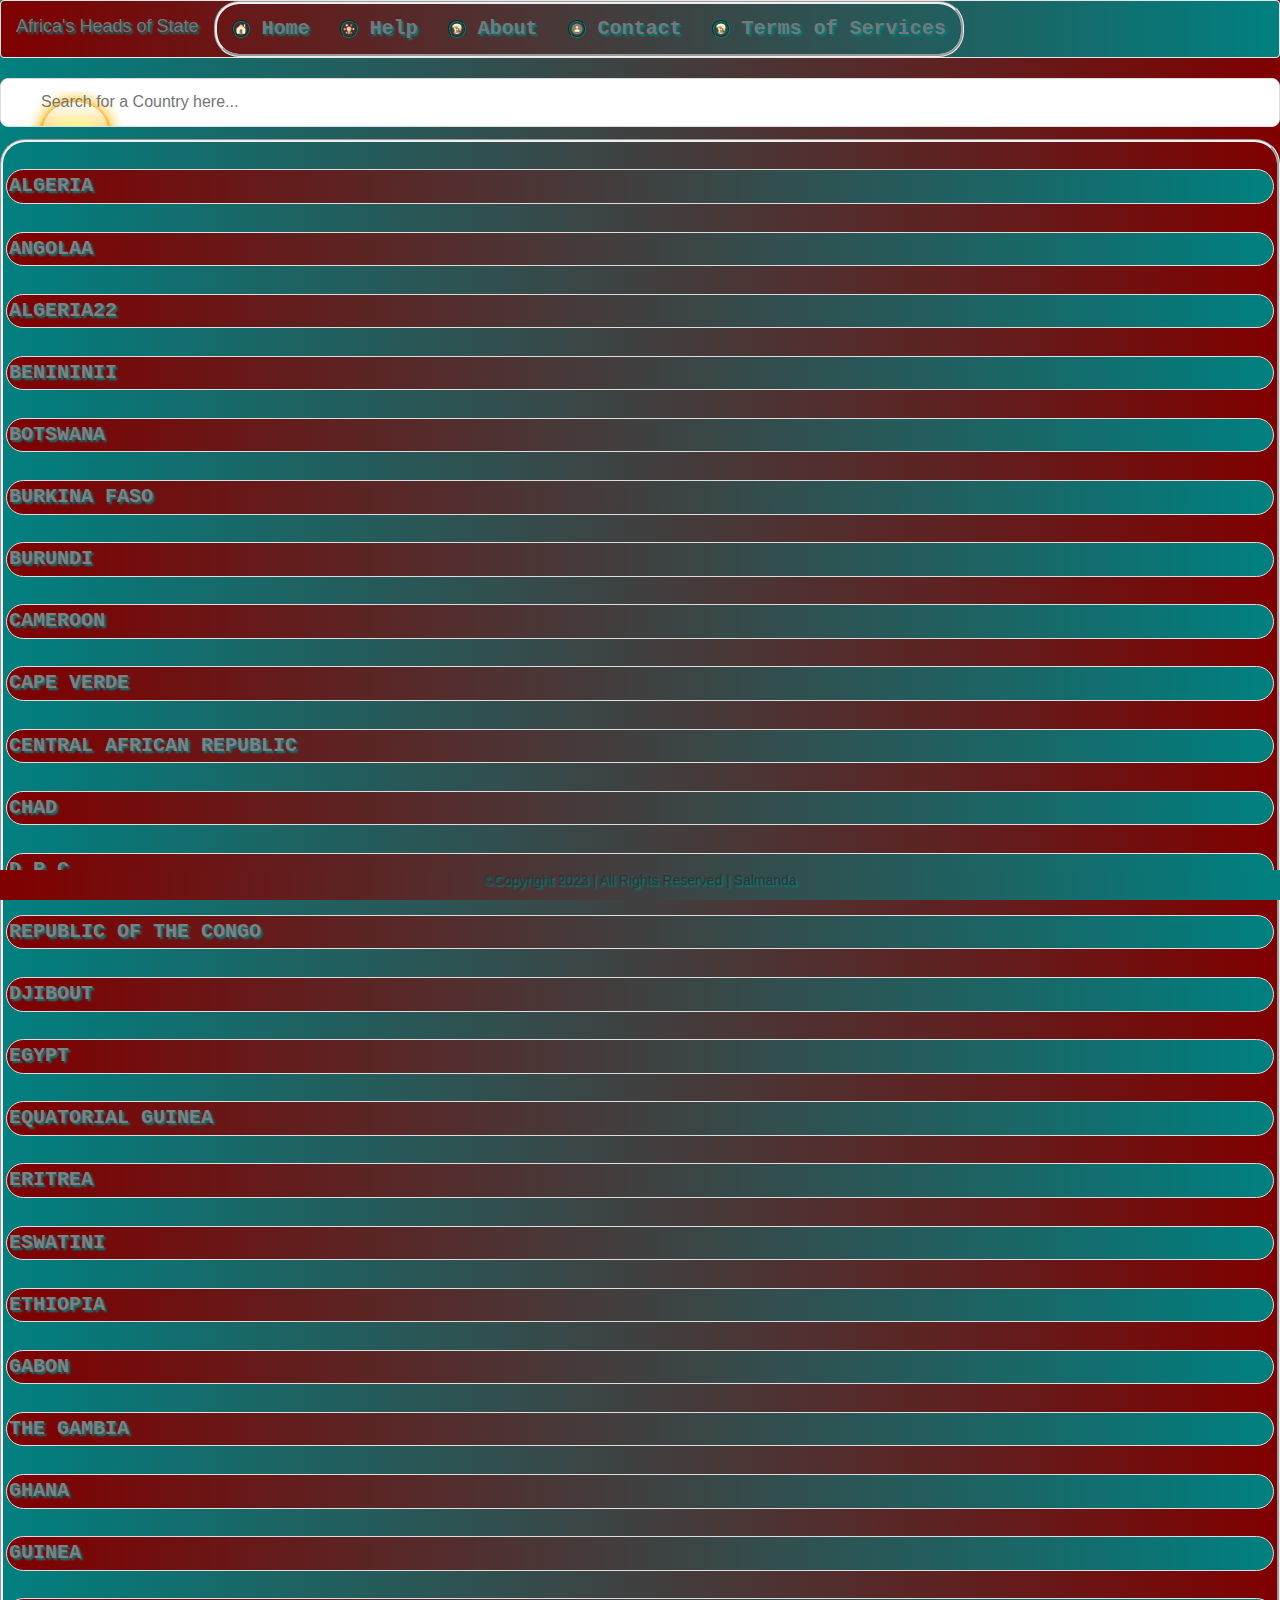
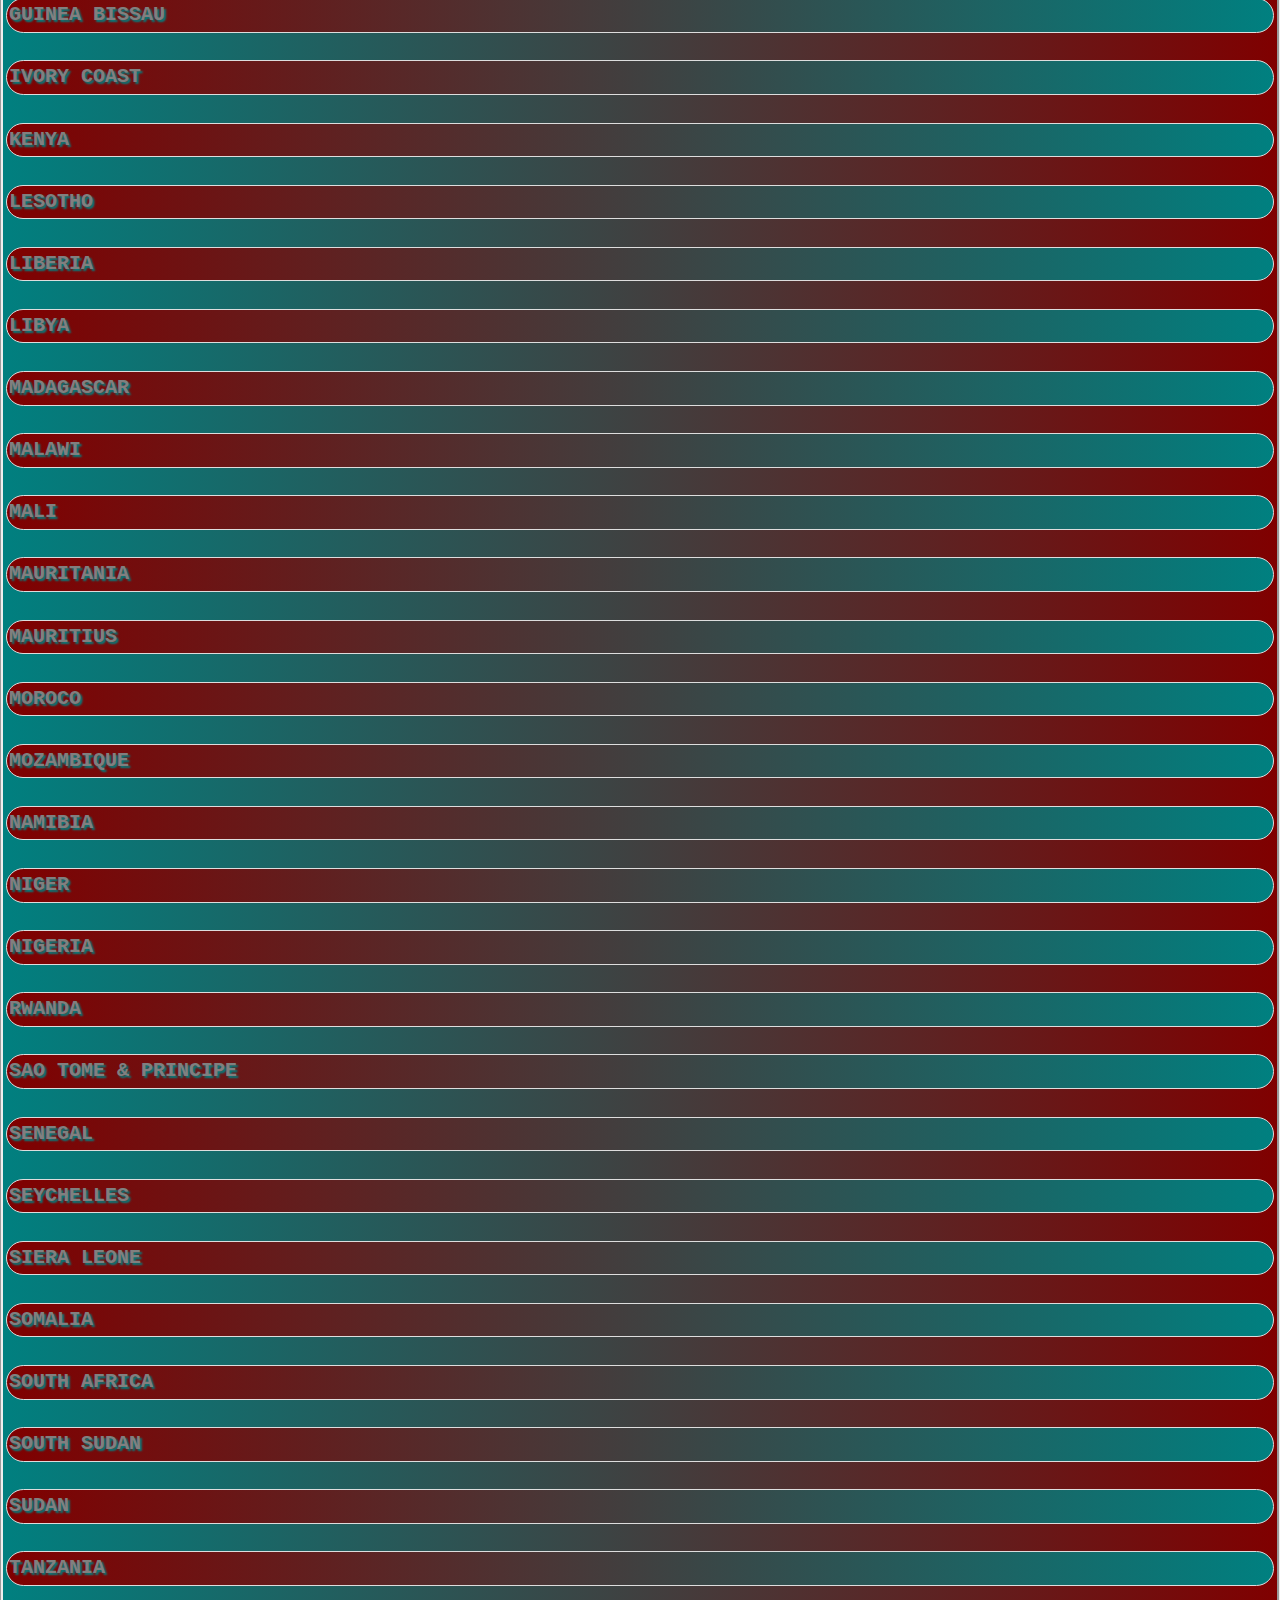
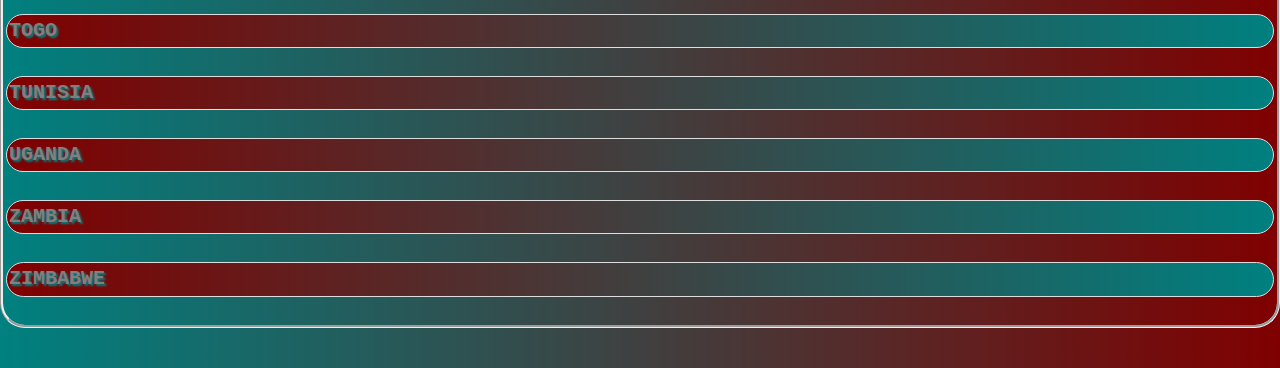
==== index.html @ 4abda0e1 "Add files via upload" ====
<!DOCTYPE html>
 <html>
 <head>
	 <title>Africa's Heads of State</title>
	 <meta charset="UTF-8"/>
	 <meta name="viewport" content="width=device-width, initial-scale=1.0" />
	 
	 <meta http-equiv="X-UA-Compatible" content="IE=EmulateIE7"/>
    
    <meta name="mobile-web-app-capable" content="yes"/>
    
    <meta name="apple-mobile-web-app-capable" content="yes"/>
    
    <meta name="msapplication-starturl" content=""/>
    
    <meta name="theme-color" content="teal"/>
    
    <link rel="icon" type="image" href="flagMap.png"/>
	 
	 <link rel="stylesheet" href="President.css" type="text/css"/>
	  <link rel="stylesheet" href="bootstrap.min.css" type="text/css"/>
	  
	  <style>
	  		html:active{
	 		background: maroon;
	 		}
	 		
	  #footer { 
position: fixed; 
left: 0px; 
right: 0px;
bottom: 0px; 
height: 30px; 
width: 100%; 
background: linear-gradient(to right, maroon, teal);
} 

img{ 		
    border: 2px groove #ddd;
    border-color: teal;
    border-radius: 25px;
    padding: 1px;
	 		}
</style>
	  
 </head>
 
	 <body >
	<nav role="navigation" class="navbar navbar-default navbar-fixed; level"> 
<!-- Brand and toggle get grouped for better mobile display --> 
<div class="navbar-header"> 
<button type="button" data-target="#navbarCollapse" data-toggle="collapse" class="navbar-toggle"> 
<span class="sr-only">Toggle navigation</span> 
<span class="icon-bar"></span> 
<span class="icon-bar"></span> 
<span class="icon-bar"></span> 
</button> 
<a href="#" class="navbar-brand">Africa's Heads of State</a> 
</div> 
<!-- Collection of nav links and other content for toggling --> 
<div id="navbarCollapse" class="collapse navbar-collapse"> 
<ol class="nav navbar-nav"> 
<li><a href="file:///storage/emulated/0/Webdevelopment/myPortal/myPortal.html">
	<img class="picture" src="home.png"/>
	Home</a></li>
	
<li><a href="file:///storage/emulated/0/Webdevelopment/about/help.html"><img class="picture" src="helpp.png"/>
	Help</a></li>
	
<li><a href="file:///storage/emulated/0/Webdevelopment/about/about.html">	<img class="picture" src="about.png"/> About</a></li>
 
<li><a href="file:///storage/emulated/0/Webdevelopment/about/contact.html"><img class="picture" src="contact.png"/> Contact</a></li>

<li><a href="file:///storage/emulated/0/Webdevelopment/about/termsOfService.html">
	<img class="picture" src="about.png"/>  Terms of Services</a></li> 
</ol></nav>

<!--search input tag -->
<input type="text" id="myInput" onkeyup="myFunction()"  placeholder="Search for a Country here...">  
 
<ol id = "myUL">&nbsp;
<li><a href="file:///storage/emulated/0/WebDevelopment/Algeria/Algeria.html">ALGERIA</a></li>&nbsp;

<!--<divng-include= "angular.min.js/src/include/Angola.html">-->
	
	
	<!--redirection using open() function-->
<li><a onclick="angola()">ANGOLAA</a></li>&nbsp;

<li><a onclick="algeria()">ALGERIA22</a></li>&nbsp;

<!--<li><a id="angol" href="#" target="_self" title="Angola"
>ANGOLA2</a></li>&nbsp;-->


<!--redirection using Redirect() function-->
<li><a onclick="Benin()">BENININII</a></li>&nbsp;

<li><a href="file:///storage/emulated/0/WebDevelopment/Botswana/Botswana.html">BOTSWANA</a></li>&nbsp;

<li><a href="file:///storage/emulated/0/WebDevelopment/BurkinaFaso/BurkinaFaso.html">BURKINA FASO</a></li>&nbsp;

<li><a href="file:///storage/emulated/0/WebDevelopment/Burundi/Burundi.html">BURUNDI</a></li>&nbsp;

<li><a href="file:///storage/emulated/0/WebDevelopment/Cameroon/Cameroon.html">CAMEROON</a></li>&nbsp;

<li><a href="file:///storage/emulated/0/WebDevelopment/CapeVerde/CapeVerde.html">CAPE VERDE</a></li>&nbsp;

<li><a href="file:///storage/emulated/0/WebDevelopment/CAR/CAR.html">CENTRAL AFRICAN REPUBLIC</a></li>&nbsp;

<li><a href="file:///storage/emulated/0/WebDevelopment/Chad/Chad.html">CHAD</a></li>&nbsp;

<li><a href="file:///storage/emulated/0/WebDevelopment/DRC/DRC.html">D.R.C.</a></li>&nbsp;

<li><a href="file:///storage/emulated/0/WebDevelopment/RC/RC.html">REPUBLIC OF THE CONGO</a></li>&nbsp;

<li><a href="file:///storage/emulated/0/WebDevelopment/Djibout/Djibout.html">DJIBOUT</a></li>&nbsp;

<li><a href="file:///storage/emulated/0/WebDevelopment/Egyt/Egypt.html">EGYPT</a></li>&nbsp;

<li><a href="file:///storage/emulated/0/WebDevelopment/E_Guinea/E_Guinea.html">EQUATORIAL GUINEA</a></li>&nbsp;

<li><a href="file:///storage/emulated/0/WebDevelopment/Eritrea/Eriteria.html">ERITREA</a></li>&nbsp;

<li><a href="file:///storage/emulated/0/WebDevelopment/Eswatini/Eswatini.html">ESWATINI</a></li>&nbsp;

<li><a href="file:///storage/emulated/0/WebDevelopment/Ethiopia/Ethiopia.html">ETHIOPIA</a></li>&nbsp;

<li><a href="file:///storage/emulated/0/WebDevelopment/Gabon/Gabon.html">GABON</a></li>&nbsp;

<li><a href="file:///storage/emulated/0/WebDevelopment/TheGambia/TheGambia.html">THE GAMBIA</a></li>&nbsp;

<li><a href="file:///storage/emulated/0/WebDevelopment/Ghana/Ghana.html">GHANA</a></li>&nbsp;

<li><a href="file:///storage/emulated/0/WebDevelopment/Guinea/Guinea.html">GUINEA</a></li>&nbsp;

<li><a href="file:///storage/emulated/0/WebDevelopment/GuineaBissau/GuineaBissau.html">GUINEA BISSAU</a></li>&nbsp;

<li><a href="file:///storage/emulated/0/WebDevelopment/IvoryCost/IvoryCoast.html">IVORY COAST</a></li>&nbsp;

<li><a href="file:///storage/emulated/0/WebDevelopment/Kenya/Kenya.html">KENYA</a></li>&nbsp;

<li><a href="file:///storage/emulated/0/WebDevelopment/Lesotho/Lesotho.html">LESOTHO</a></li>&nbsp;

<li><a href="file:///storage/emulated/0/WebDevelopment/Liberia/Liberia.html">LIBERIA</a></li>&nbsp;

<li><a href="file:///storage/emulated/0/WebDevelopment/Libya/Libya.html">LIBYA</a></li>&nbsp;

<li><a href="file:///storage/emulated/0/WebDevelopment/Madagascar/Madagascar.html">MADAGASCAR</a></li>&nbsp;

<li><a href="file:///storage/emulated/0/WebDevelopment/malawi/malawi.html">MALAWI</a></li>&nbsp;

<li><a href="file:///storage/emulated/0/WebDevelopment/Mali/Mali.html">MALI</a></li>&nbsp;

<li><a href="file:///storage/emulated/0/WebDevelopment/Mauritania/Mauritania.html">MAURITANIA</a></li>&nbsp;

<li><a href="file:///storage/emulated/0/WebDevelopment/Mauritius/Mauritius.html">MAURITIUS</a></li>&nbsp;

<li><a href="file:///storage/emulated/0/WebDevelopment/Moroco/Moroco.html">MOROCO</a></li>&nbsp;

<li><a href="file:///storage/emulated/0/WebDevelopment/Mozambique/Mozambique.html">MOZAMBIQUE</a></li>&nbsp;

<li><a href="file:///storage/emulated/0/WebDevelopment/Namibia/Namibia.html">NAMIBIA</a></li>&nbsp;

<li><a href="file:///storage/emulated/0/WebDevelopment/Niger/Niger.html">NIGER</a></li>&nbsp;

<li><a href="file:///storage/emulated/0/WebDevelopment/Nigeria/Nigeria.html">NIGERIA</a></li>&nbsp;

<li><a href="file:///storage/emulated/0/WebDevelopment/Rwanda/Rwanda.html">RWANDA</a></li>&nbsp;

<li><a href="file:///storage/emulated/0/WebDevelopment/SaoTome/SaoTome.html">SAO TOME & PRINCIPE</a></li>&nbsp;

<li><a href="file:///storage/emulated/0/WebDevelopment/Senegal/Senegal.html">SENEGAL</a></li>&nbsp;

<li><a href="file:///storage/emulated/0/WebDevelopment/Seychelles/Seychelles.html">SEYCHELLES</a></li>&nbsp;

<li><a href="file:///storage/emulated/0/WebDevelopment/SieraLeone/SieraLeone.html">SIERA LEONE</a></li>&nbsp;

<li><a href="file:///storage/emulated/0/WebDevelopment/Somalia/Somalia.html">SOMALIA</a></li>&nbsp;

<li><a href="file:///storage/emulated/0/WebDevelopment/southAfrica/southAfrica.html">SOUTH AFRICA</a></li>&nbsp;

<li><a href="file:///storage/emulated/0/WebDevelopment/SouthSudan/SouthSudan.html">SOUTH SUDAN</a></li>&nbsp;

<li><a href="file:///storage/emulated/0/WebDevelopment/Sudan/Sudan.html">SUDAN</a></li>&nbsp;

<li><a href="file:///storage/emulated/0/WebDevelopment/Tanzania/Tanzania.html">TANZANIA</a></li>&nbsp;

<li><a href="file:///storage/emulated/0/WebDevelopment/Togo/Togo.html">TOGO</a></li>&nbsp;

<li><a href="file:///storage/emulated/0/WebDevelopment/Tunisia/Tunisia.html">TUNISIA</a></li>&nbsp;

<li><a href="file:///storage/emulated/0/WebDevelopment/Uganda/Uganda.html">UGANDA</a></li>
&nbsp;

<li><a href="file:///storage/emulated/0/WebDevelopment/Zambia/Zambia.html">ZAMBIA</a></li>&nbsp;

<li><a href="file:///storage/emulated/0/WebDevelopment/Zimbabwe/Zimbabwe.html">ZIMBABWE</a></li>&nbsp;</ol><br>
</div>

<br><div align="center" id="footer">&copy;Copyright 2023 | All Rights Reserved | Salmanda</div>

<script src="jquery.min.js"></script> 
<script src="bootstrap.min.js"></script> 
<script src="Angular.min.js"></script> 
<script src="President.js"></script> 
	 </body>
 </html>
---- President.css ----
html:active{background: maroon;}body{background: linear-gradient(to right, teal, maroon);text-shadow: teal 2px 2px 2px; }.level{ /*border-style: groove;border-color: orange;borde-radius: 25px;*/background: linear-gradient(to right, maroon, teal);}span{background-color: white;}#footer { position: fixed; left: 0px; /*margin-bottom: 4px; */height: 10px; width: 100%; } ul>li { list-style: none; } ol>li:before { /*color: maroon; content: "."; font-size: 4em; */text-shadow: #eee 2px 2px 2px; margin-right: 2px; } ol{color: orange;font-size:20px;font-family: courier;text-shadow: teal 2px 2px 2px; font-weight: bold;border-style: groove;border-radius: 25px;}.picture{width: 18px;height: 18px;}    a:link {color:orange;         background-color:transparent;         text-decoration:none}    a:visited {color:maroon;         background-color:transparent;         text-decoration:none}    a:hover {color:red;         background-color:transparent;         text-decoration:underline}    a:active {color:yellow;         background-color:transparent;         text-decoration:underline}input: focus{background: teal;color: maroon;}/*css search code*/#myInput {  background-image: url('searchicon.png'); /* Add a search icon to input */  background-position: 10px 12px; /* Position the search icon */  background-repeat: no-repeat; /* Do not repeat the icon image */  width: 100%; /* Full-width */  font-size: 16px; /* Increase font-size */  padding: 12px 20px 12px 40px; /* Add some padding */  border: 1px solid #ddd; /* Add a grey border */  margin-bottom: 12px; /* Add some space below the input */border-radius: 8px;}#myUL {  /* Remove default list styling */  list-style-type: none;  padding-left: 3px;  padding-right: 3px;  margin: 0;}#myUL li a {  border: 1px solid #ddd; /* Add a border to all links */  margin-top: -1px; /* Prevent double borders */  background:  linear-gradient(to right, maroon, teal);  padding: 2px; /* Add some padding */  text-decoration: none; /* Remove default text underline */  font-size: 20px;   color: grey;   display: block; /* Make it into a block element to fill the whole list */border-radius: 25px;text-shadow: teal 2px 2px 2px; }#myUL li a:hover:not(.header) {  background-color: #eee; /* Add a hover effect to all links, except for headers */}.button{        border: 6px solid white;        background: teal;        border-radius: 8px;        padding: 7px;         color: orange;        font-weight: bold;        font-size: 22px;        text-transform: ;        margin-bottom: 10px;        transition-duration: 0.120s;        padding-bottom: 6px;}
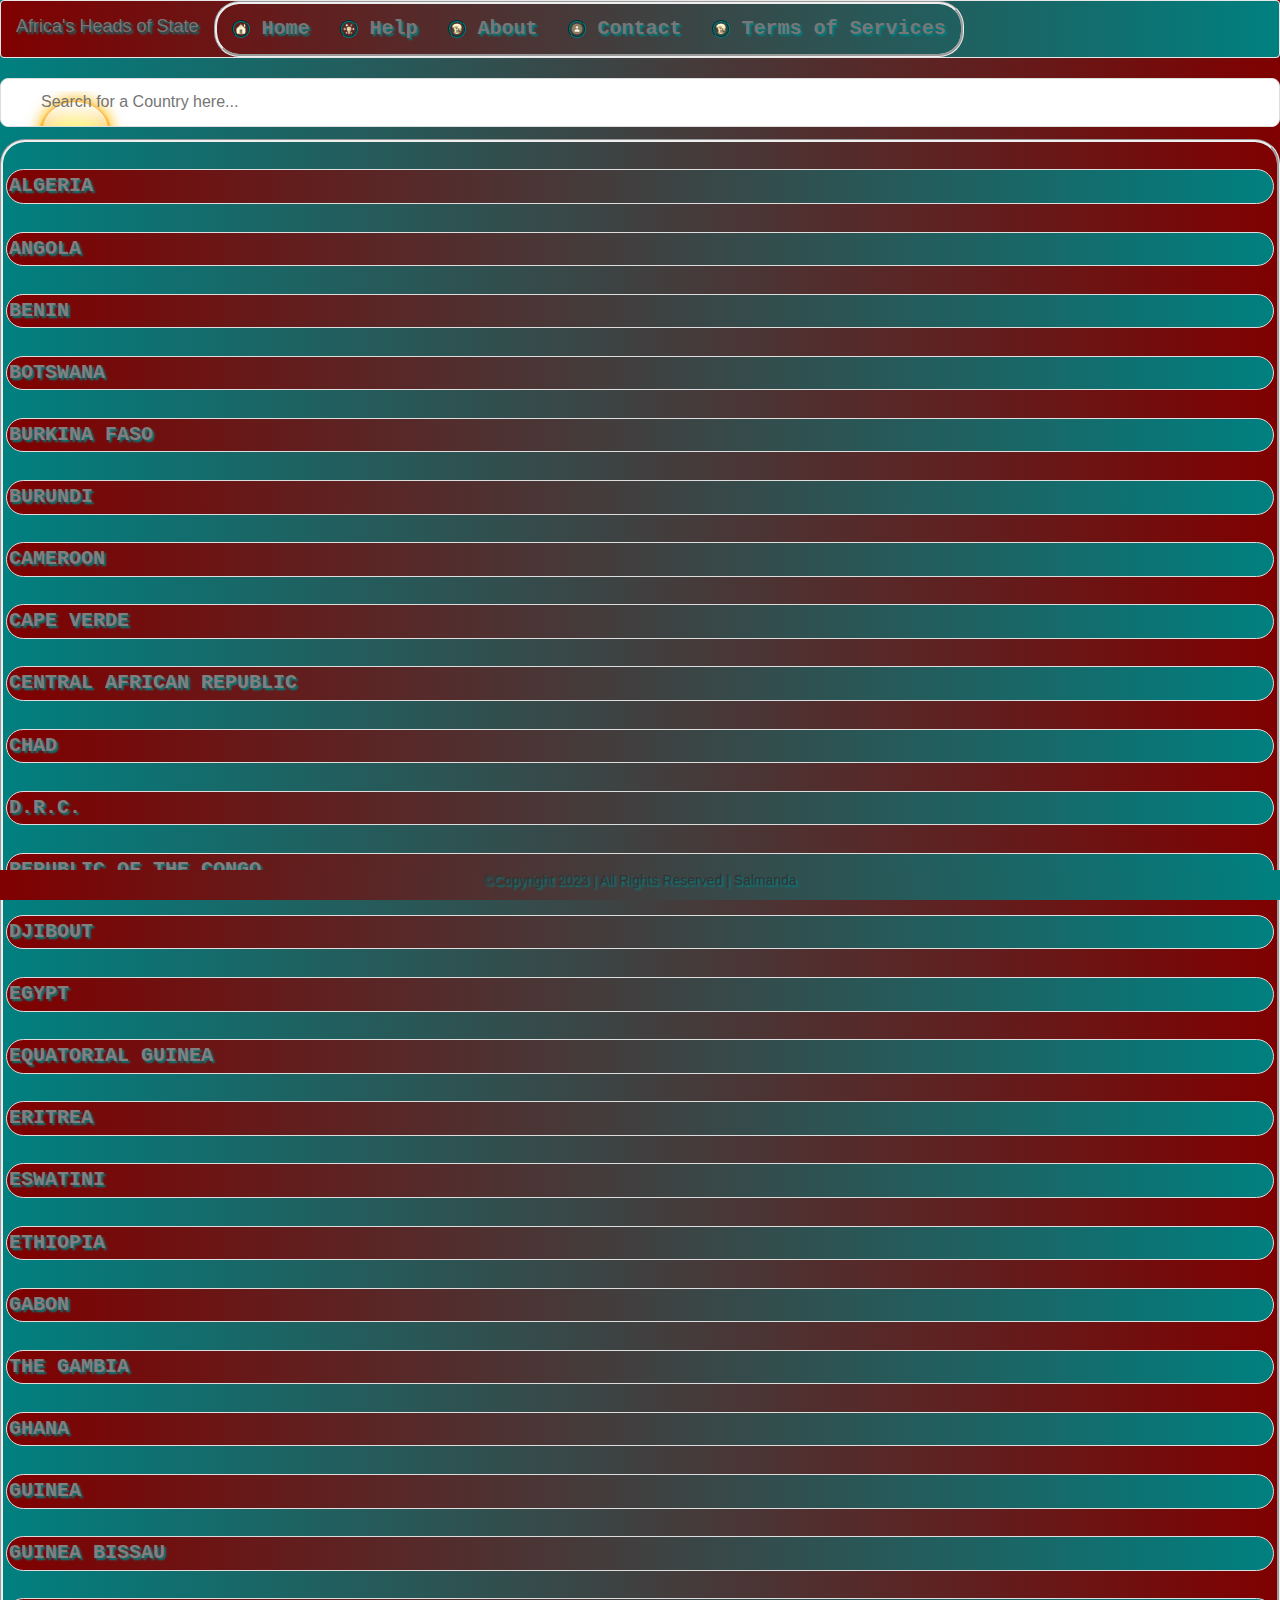
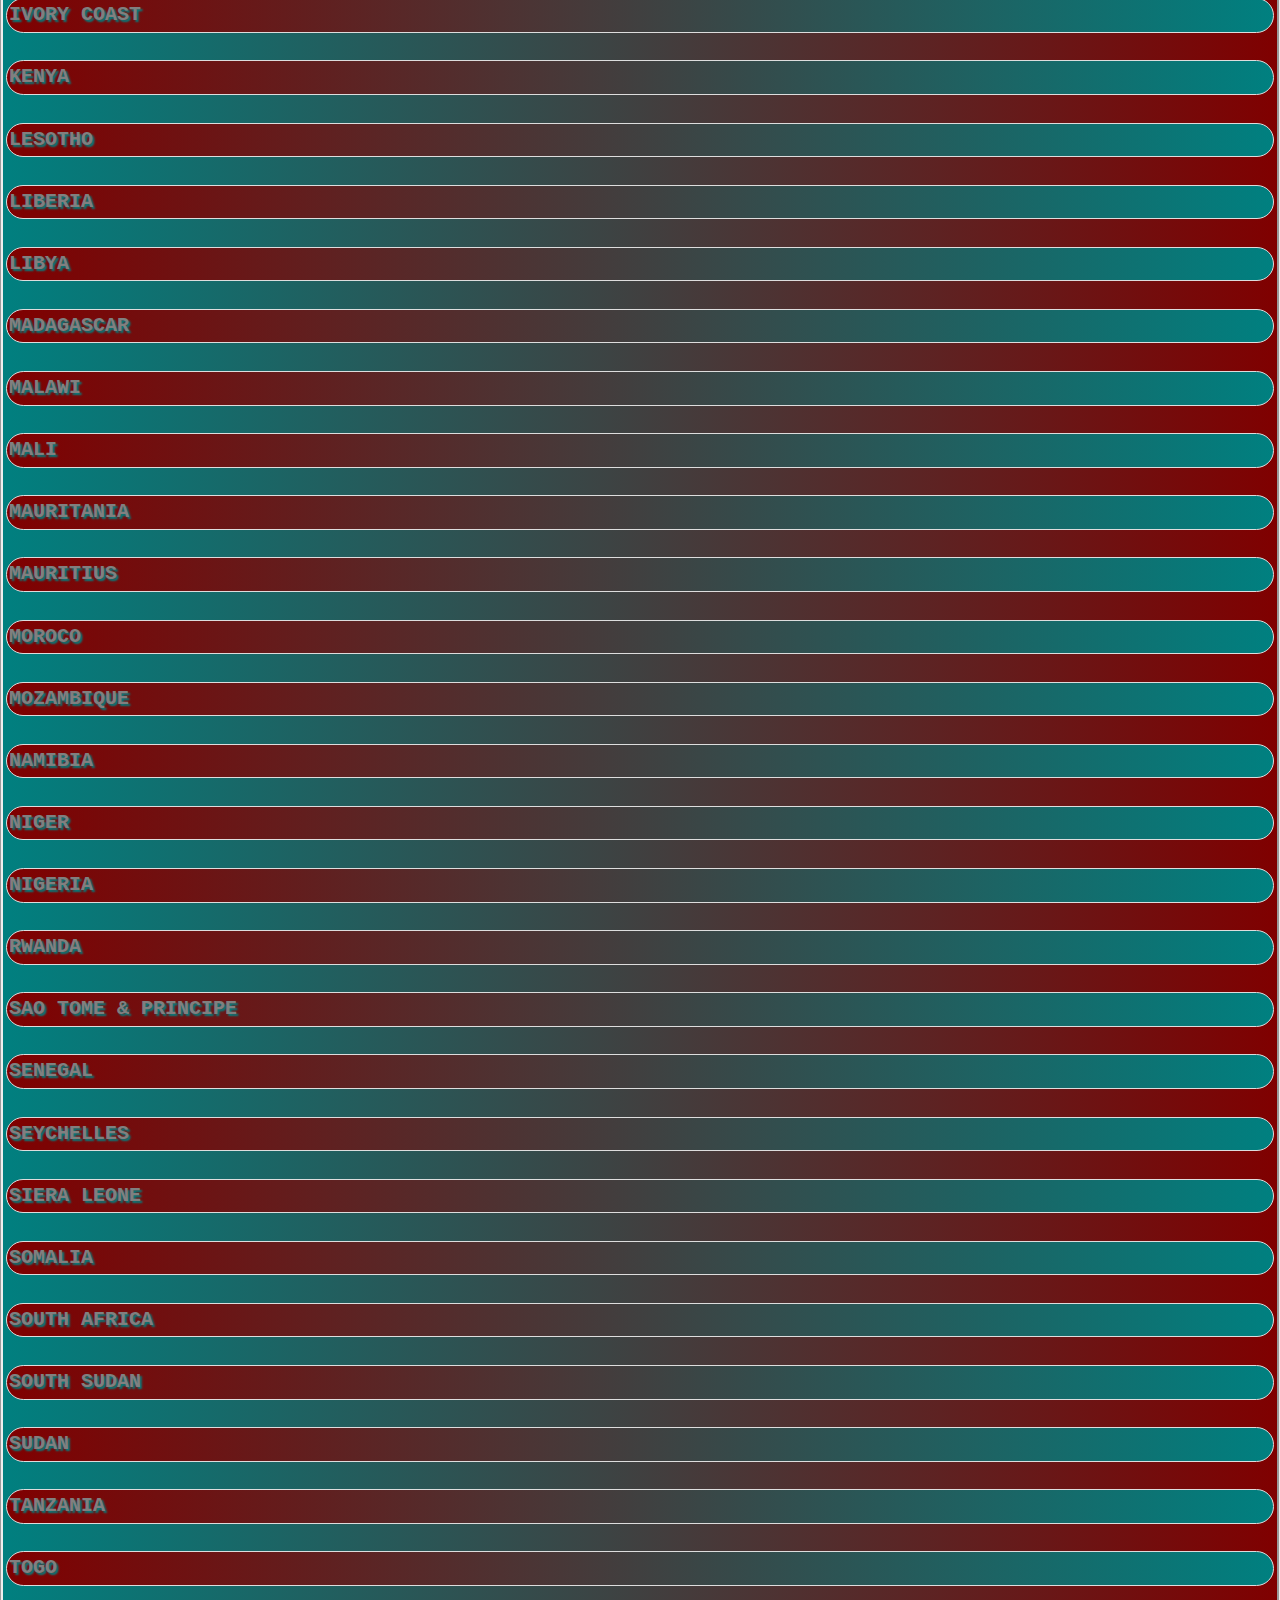
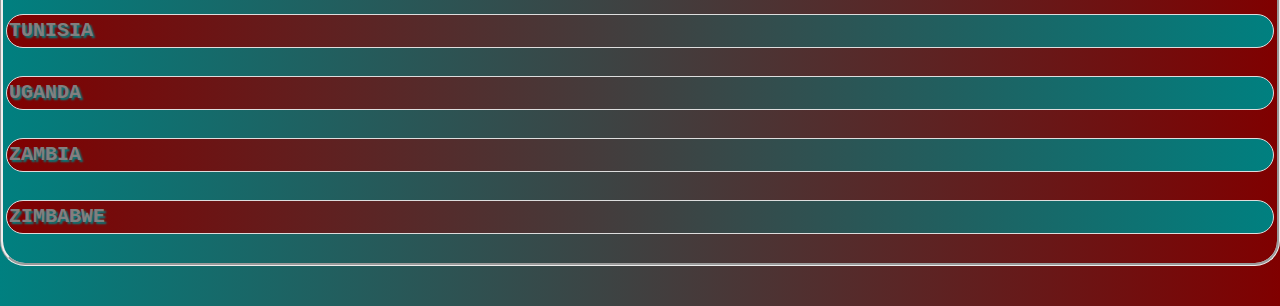
==== commit 071388ee: "Add files via upload" ====
--- a/index.html
+++ b/index.html
@@ -79,123 +79,114 @@
 <input type="text" id="myInput" onkeyup="myFunction()"  placeholder="Search for a Country here...">  
  
 <ol id = "myUL">&nbsp;
-<li><a href="file:///storage/emulated/0/WebDevelopment/Algeria/Algeria.html">ALGERIA</a></li>&nbsp;
 
-<!--<divng-include= "angular.min.js/src/include/Angola.html">-->
-	
-	
 	<!--redirection using open() function-->
-<li><a onclick="angola()">ANGOLAA</a></li>&nbsp;
+<li><a onclick="algeria();">ALGERIA</a></li>&nbsp;
 
-<li><a onclick="algeria()">ALGERIA22</a></li>&nbsp;
+<li><a onclick="angola();">ANGOLA</a></li>&nbsp;
 
-<!--<li><a id="angol" href="#" target="_self" title="Angola"
->ANGOLA2</a></li>&nbsp;-->
+<li><a onclick="benin();">BENIN</a></li>&nbsp;
 
+<li><a onclick="botswana();">BOTSWANA</a></li>&nbsp;
 
-<!--redirection using Redirect() function-->
-<li><a onclick="Benin()">BENININII</a></li>&nbsp;
+<li><a onclick="burkinaFaso();">BURKINA FASO</a></li>&nbsp;
 
-<li><a href="file:///storage/emulated/0/WebDevelopment/Botswana/Botswana.html">BOTSWANA</a></li>&nbsp;
+<li><a onclick="burundi();">BURUNDI</a></li>&nbsp;
 
-<li><a href="file:///storage/emulated/0/WebDevelopment/BurkinaFaso/BurkinaFaso.html">BURKINA FASO</a></li>&nbsp;
+<li><a onclick="cameroon();">CAMEROON</a></li>&nbsp;
 
-<li><a href="file:///storage/emulated/0/WebDevelopment/Burundi/Burundi.html">BURUNDI</a></li>&nbsp;
+<li><a onclick="capeVerde();">CAPE VERDE</a></li>&nbsp;
 
-<li><a href="file:///storage/emulated/0/WebDevelopment/Cameroon/Cameroon.html">CAMEROON</a></li>&nbsp;
+<li><a onclick="centralAfricanRepublic();">CENTRAL AFRICAN REPUBLIC</a></li>&nbsp;
 
-<li><a href="file:///storage/emulated/0/WebDevelopment/CapeVerde/CapeVerde.html">CAPE VERDE</a></li>&nbsp;
+<li><a onclick="chad();">CHAD</a></li>&nbsp;
 
-<li><a href="file:///storage/emulated/0/WebDevelopment/CAR/CAR.html">CENTRAL AFRICAN REPUBLIC</a></li>&nbsp;
+<li><a onclick="drc();">D.R.C.</a></li>&nbsp;
 
-<li><a href="file:///storage/emulated/0/WebDevelopment/Chad/Chad.html">CHAD</a></li>&nbsp;
+<li><a onclick="republicOfCongo():">REPUBLIC OF THE CONGO</a></li>&nbsp;
 
-<li><a href="file:///storage/emulated/0/WebDevelopment/DRC/DRC.html">D.R.C.</a></li>&nbsp;
+<li><a onclick="djibout();">DJIBOUT</a></li>&nbsp;
 
-<li><a href="file:///storage/emulated/0/WebDevelopment/RC/RC.html">REPUBLIC OF THE CONGO</a></li>&nbsp;
+<li><a onclick="egypt();">EGYPT</a></li>&nbsp;
 
-<li><a href="file:///storage/emulated/0/WebDevelopment/Djibout/Djibout.html">DJIBOUT</a></li>&nbsp;
+<li><a onclick="equatorialGuinea();">EQUATORIAL GUINEA</a></li>&nbsp;
 
-<li><a href="file:///storage/emulated/0/WebDevelopment/Egyt/Egypt.html">EGYPT</a></li>&nbsp;
+<li><a onclick="eriteria();">ERITREA</a></li>&nbsp;
 
-<li><a href="file:///storage/emulated/0/WebDevelopment/E_Guinea/E_Guinea.html">EQUATORIAL GUINEA</a></li>&nbsp;
+<li><a onclick="eswatini();">ESWATINI</a></li>&nbsp;
 
-<li><a href="file:///storage/emulated/0/WebDevelopment/Eritrea/Eriteria.html">ERITREA</a></li>&nbsp;
+<li><a onclick="ethiopia();">ETHIOPIA</a></li>&nbsp;
 
-<li><a href="file:///storage/emulated/0/WebDevelopment/Eswatini/Eswatini.html">ESWATINI</a></li>&nbsp;
+<li><a onclick="gabon();">GABON</a></li>&nbsp;
 
-<li><a href="file:///storage/emulated/0/WebDevelopment/Ethiopia/Ethiopia.html">ETHIOPIA</a></li>&nbsp;
+<li><a onclick="theGambia();">THE GAMBIA</a></li>&nbsp;
 
-<li><a href="file:///storage/emulated/0/WebDevelopment/Gabon/Gabon.html">GABON</a></li>&nbsp;
+<li><a onclick="ghana();">GHANA</a></li>&nbsp;
 
-<li><a href="file:///storage/emulated/0/WebDevelopment/TheGambia/TheGambia.html">THE GAMBIA</a></li>&nbsp;
+<li><a onclick="guinea();">GUINEA</a></li>&nbsp;
 
-<li><a href="file:///storage/emulated/0/WebDevelopment/Ghana/Ghana.html">GHANA</a></li>&nbsp;
+<li><a onclick="guineaBissau();">GUINEA BISSAU</a></li>&nbsp;
 
-<li><a href="file:///storage/emulated/0/WebDevelopment/Guinea/Guinea.html">GUINEA</a></li>&nbsp;
+<li><a onclick="ivoryCost();">IVORY COAST</a></li>&nbsp;
 
-<li><a href="file:///storage/emulated/0/WebDevelopment/GuineaBissau/GuineaBissau.html">GUINEA BISSAU</a></li>&nbsp;
+<li><a onclick="kenya();">KENYA</a></li>&nbsp;
 
-<li><a href="file:///storage/emulated/0/WebDevelopment/IvoryCost/IvoryCoast.html">IVORY COAST</a></li>&nbsp;
+<li><a onclick="lesotho();">LESOTHO</a></li>&nbsp;
 
-<li><a href="file:///storage/emulated/0/WebDevelopment/Kenya/Kenya.html">KENYA</a></li>&nbsp;
+<li><a onclick="liberia();">LIBERIA</a></li>&nbsp;
 
-<li><a href="file:///storage/emulated/0/WebDevelopment/Lesotho/Lesotho.html">LESOTHO</a></li>&nbsp;
+<li><a onclick="libya();">LIBYA</a></li>&nbsp;
 
-<li><a href="file:///storage/emulated/0/WebDevelopment/Liberia/Liberia.html">LIBERIA</a></li>&nbsp;
+<li><a onclick="madagascar();">MADAGASCAR</a></li>&nbsp;
 
-<li><a href="file:///storage/emulated/0/WebDevelopment/Libya/Libya.html">LIBYA</a></li>&nbsp;
+<li><a onclick="malawi();">MALAWI</a></li>&nbsp;
 
-<li><a href="file:///storage/emulated/0/WebDevelopment/Madagascar/Madagascar.html">MADAGASCAR</a></li>&nbsp;
+<li><a onclick="mali();">MALI</a></li>&nbsp;
 
-<li><a href="file:///storage/emulated/0/WebDevelopment/malawi/malawi.html">MALAWI</a></li>&nbsp;
+<li><a onclick="mauritania();">MAURITANIA</a></li>&nbsp;
 
-<li><a href="file:///storage/emulated/0/WebDevelopment/Mali/Mali.html">MALI</a></li>&nbsp;
+<li><a onclick="mauritius();">MAURITIUS</a></li>&nbsp;
 
-<li><a href="file:///storage/emulated/0/WebDevelopment/Mauritania/Mauritania.html">MAURITANIA</a></li>&nbsp;
+<li><a onclick="moroco();">MOROCO</a></li>&nbsp;
 
-<li><a href="file:///storage/emulated/0/WebDevelopment/Mauritius/Mauritius.html">MAURITIUS</a></li>&nbsp;
+<li><a onclick="mozambique();">MOZAMBIQUE</a></li>&nbsp;
 
-<li><a href="file:///storage/emulated/0/WebDevelopment/Moroco/Moroco.html">MOROCO</a></li>&nbsp;
+<li><a onclick="namibia();">NAMIBIA</a></li>&nbsp;
 
-<li><a href="file:///storage/emulated/0/WebDevelopment/Mozambique/Mozambique.html">MOZAMBIQUE</a></li>&nbsp;
+<li><a onclick="niger();">NIGER</a></li>&nbsp;
 
-<li><a href="file:///storage/emulated/0/WebDevelopment/Namibia/Namibia.html">NAMIBIA</a></li>&nbsp;
+<li><a onclick="nigeria();">NIGERIA</a></li>&nbsp;
 
-<li><a href="file:///storage/emulated/0/WebDevelopment/Niger/Niger.html">NIGER</a></li>&nbsp;
+<li><a onclick="rwanda();">RWANDA</a></li>&nbsp;
 
-<li><a href="file:///storage/emulated/0/WebDevelopment/Nigeria/Nigeria.html">NIGERIA</a></li>&nbsp;
+<li><a onclick="saoTome();">SAO TOME & PRINCIPE</a></li>&nbsp;
 
-<li><a href="file:///storage/emulated/0/WebDevelopment/Rwanda/Rwanda.html">RWANDA</a></li>&nbsp;
+<li><a onclick="senegal();">SENEGAL</a></li>&nbsp;
 
-<li><a href="file:///storage/emulated/0/WebDevelopment/SaoTome/SaoTome.html">SAO TOME & PRINCIPE</a></li>&nbsp;
+<li><a onclick="seychelles();">SEYCHELLES</a></li>&nbsp;
 
-<li><a href="file:///storage/emulated/0/WebDevelopment/Senegal/Senegal.html">SENEGAL</a></li>&nbsp;
+<li><a onclick="sieraLeone();">SIERA LEONE</a></li>&nbsp;
 
-<li><a href="file:///storage/emulated/0/WebDevelopment/Seychelles/Seychelles.html">SEYCHELLES</a></li>&nbsp;
+<li><a onclick="somalia();">SOMALIA</a></li>&nbsp;
 
-<li><a href="file:///storage/emulated/0/WebDevelopment/SieraLeone/SieraLeone.html">SIERA LEONE</a></li>&nbsp;
+<li><a onclick="southAfrica();">SOUTH AFRICA</a></li>&nbsp;
 
-<li><a href="file:///storage/emulated/0/WebDevelopment/Somalia/Somalia.html">SOMALIA</a></li>&nbsp;
+<li><a onclick="southSudan();">SOUTH SUDAN</a></li>&nbsp;
 
-<li><a href="file:///storage/emulated/0/WebDevelopment/southAfrica/southAfrica.html">SOUTH AFRICA</a></li>&nbsp;
+<li><a onclick="sudan();">SUDAN</a></li>&nbsp;
 
-<li><a href="file:///storage/emulated/0/WebDevelopment/SouthSudan/SouthSudan.html">SOUTH SUDAN</a></li>&nbsp;
+<li><a onclick="tanzania();">TANZANIA</a></li>&nbsp;
 
-<li><a href="file:///storage/emulated/0/WebDevelopment/Sudan/Sudan.html">SUDAN</a></li>&nbsp;
+<li><a onclick="togo();">TOGO</a></li>&nbsp;
 
-<li><a href="file:///storage/emulated/0/WebDevelopment/Tanzania/Tanzania.html">TANZANIA</a></li>&nbsp;
+<li><a onclick="tunisia();">TUNISIA</a></li>&nbsp;
 
-<li><a href="file:///storage/emulated/0/WebDevelopment/Togo/Togo.html">TOGO</a></li>&nbsp;
-
-<li><a href="file:///storage/emulated/0/WebDevelopment/Tunisia/Tunisia.html">TUNISIA</a></li>&nbsp;
-
-<li><a href="file:///storage/emulated/0/WebDevelopment/Uganda/Uganda.html">UGANDA</a></li>
+<li><a onclick="uganda();">UGANDA</a></li>
 &nbsp;
 
-<li><a href="file:///storage/emulated/0/WebDevelopment/Zambia/Zambia.html">ZAMBIA</a></li>&nbsp;
+<li><a onclick="zambia();">ZAMBIA</a></li>&nbsp;
 
-<li><a href="file:///storage/emulated/0/WebDevelopment/Zimbabwe/Zimbabwe.html">ZIMBABWE</a></li>&nbsp;</ol><br>
+<li><a onclick="zimbabwe();">ZIMBABWE</a></li>&nbsp;</ol><br>
 </div>
 
 <br><div align="center" id="footer">&copy;Copyright 2023 | All Rights Reserved | Salmanda</div>
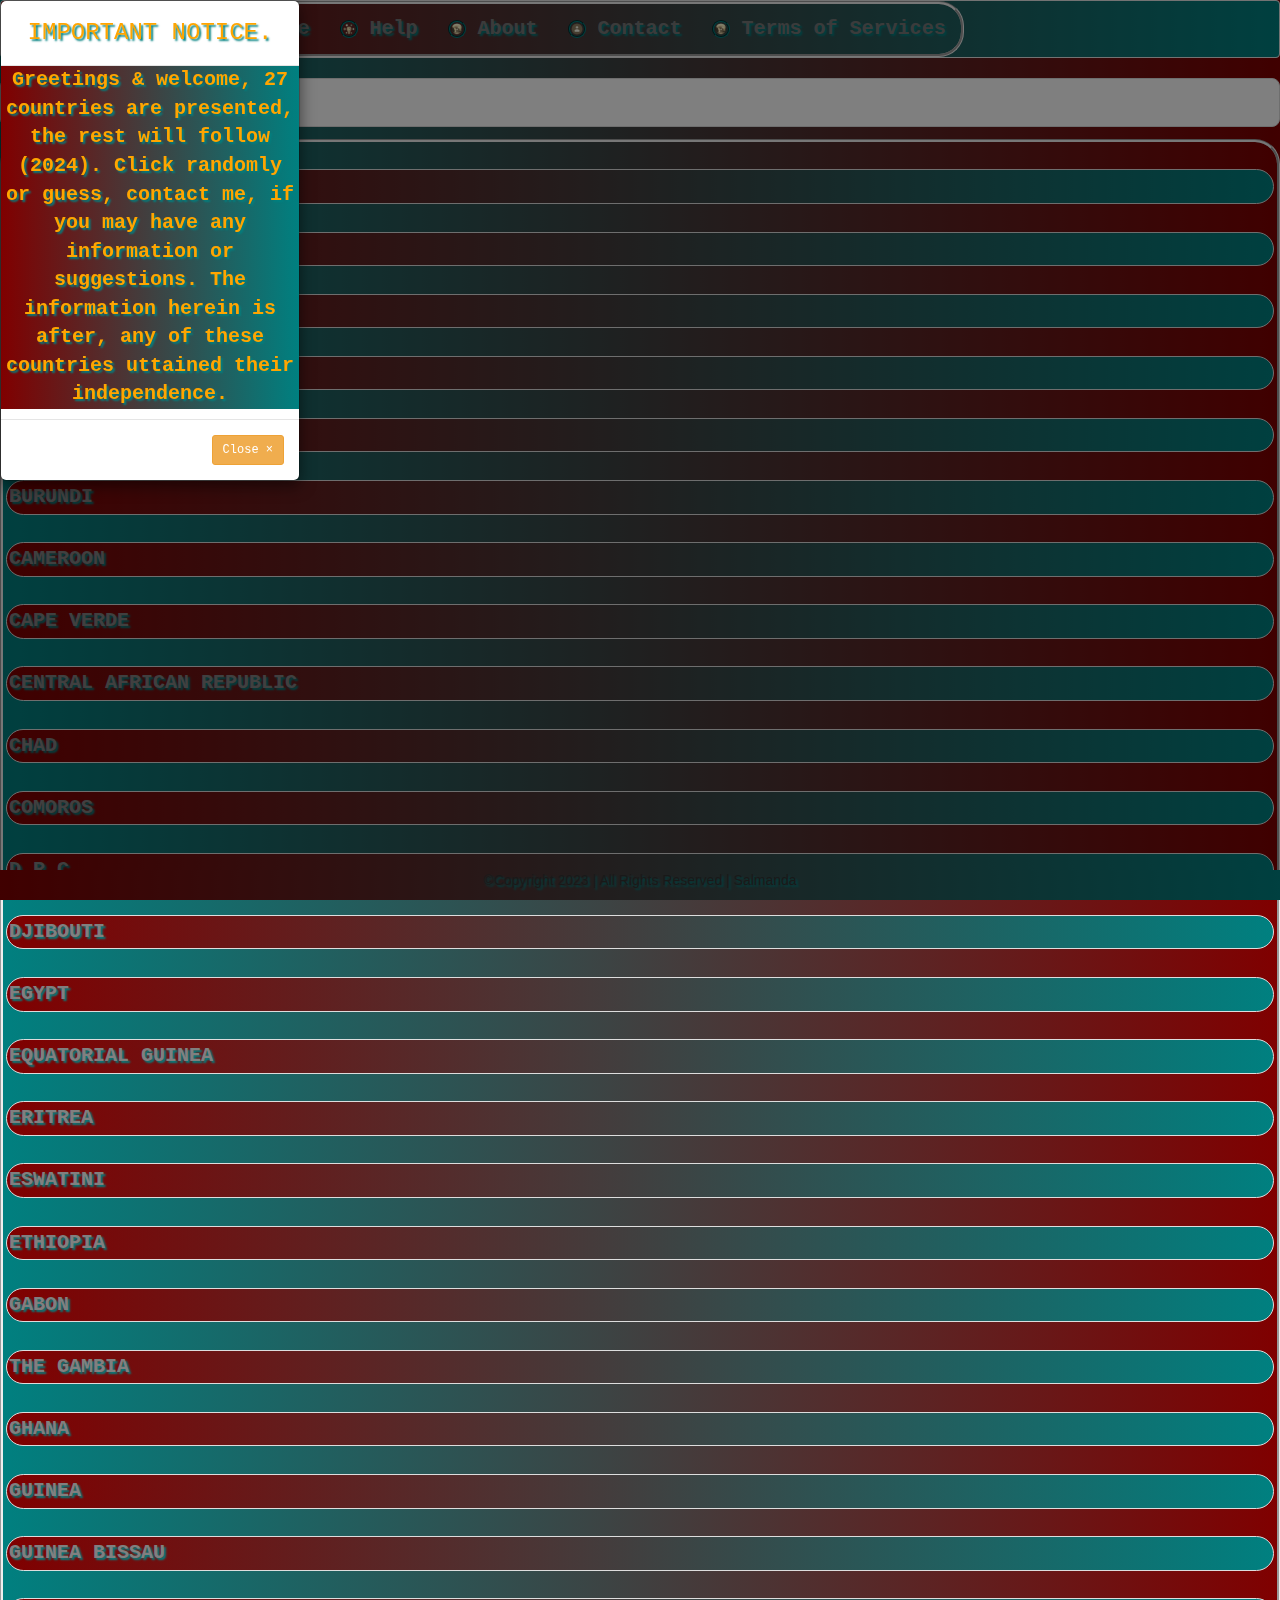
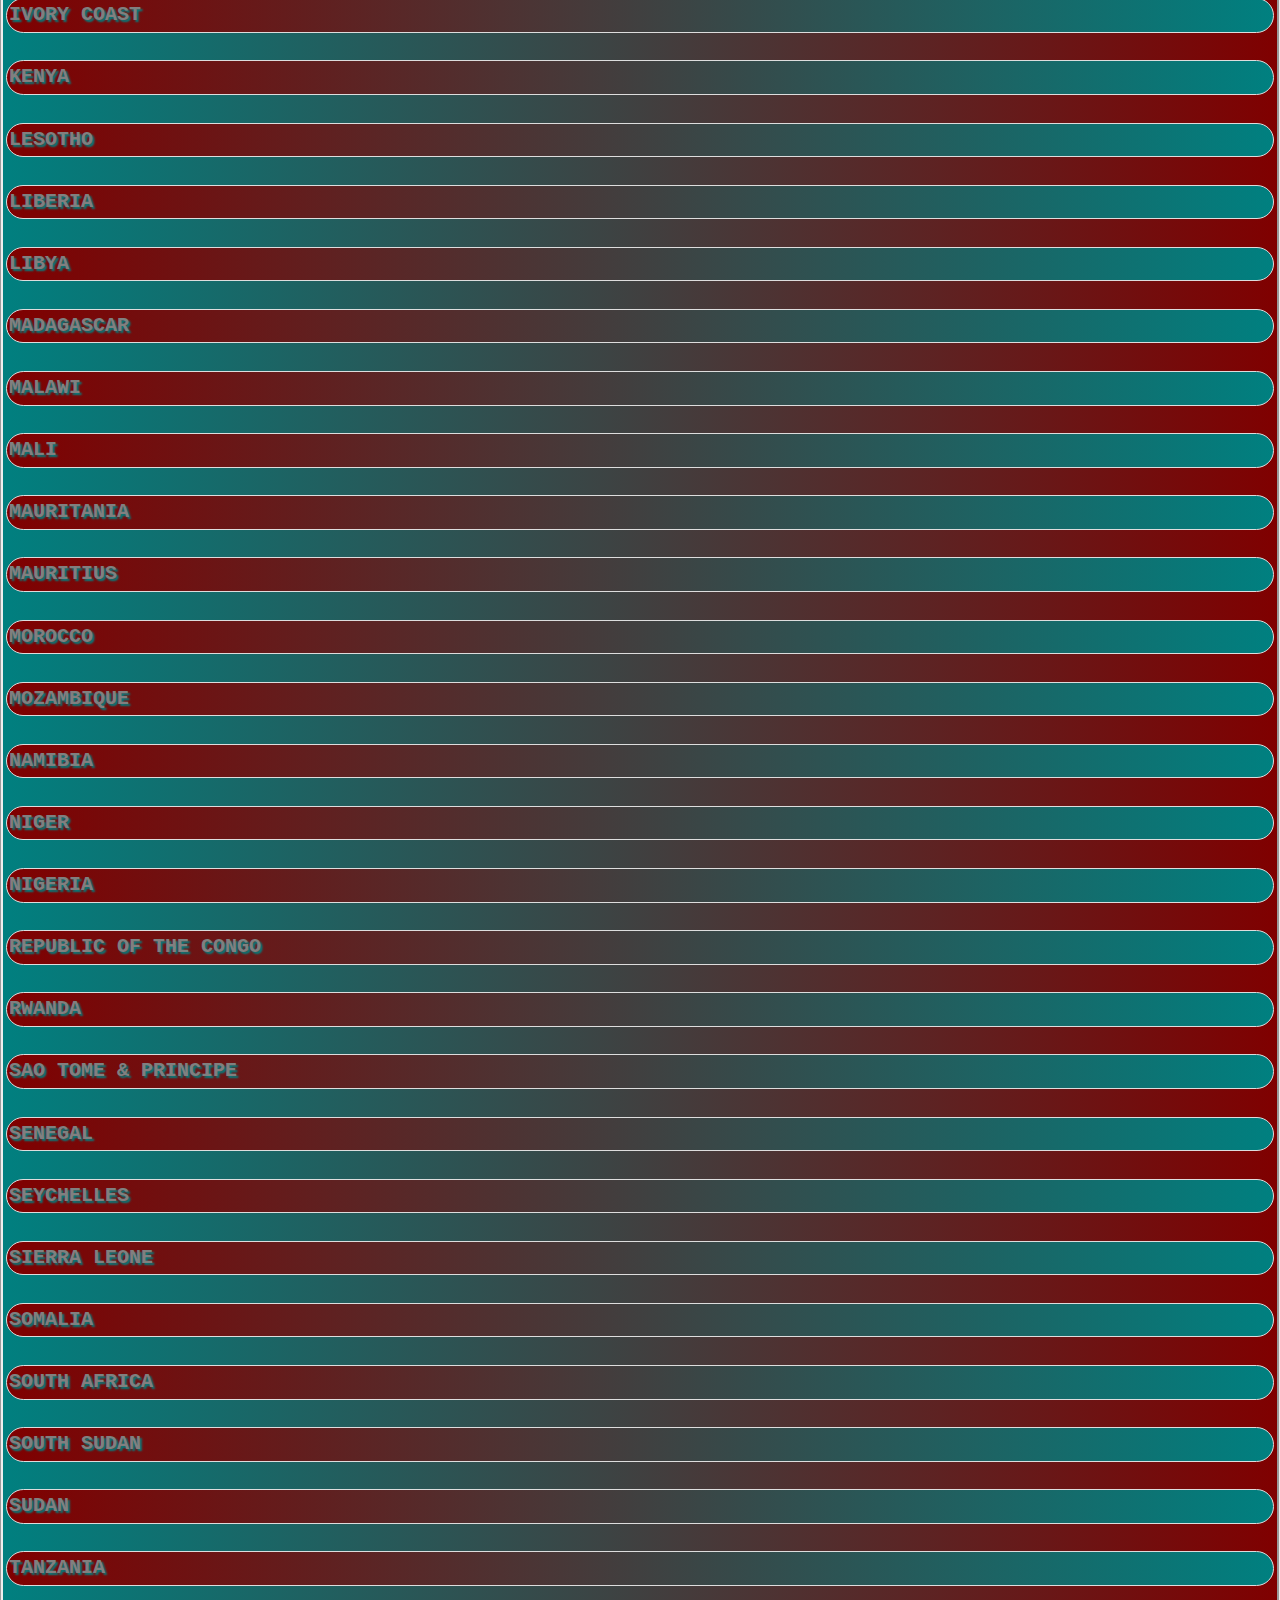
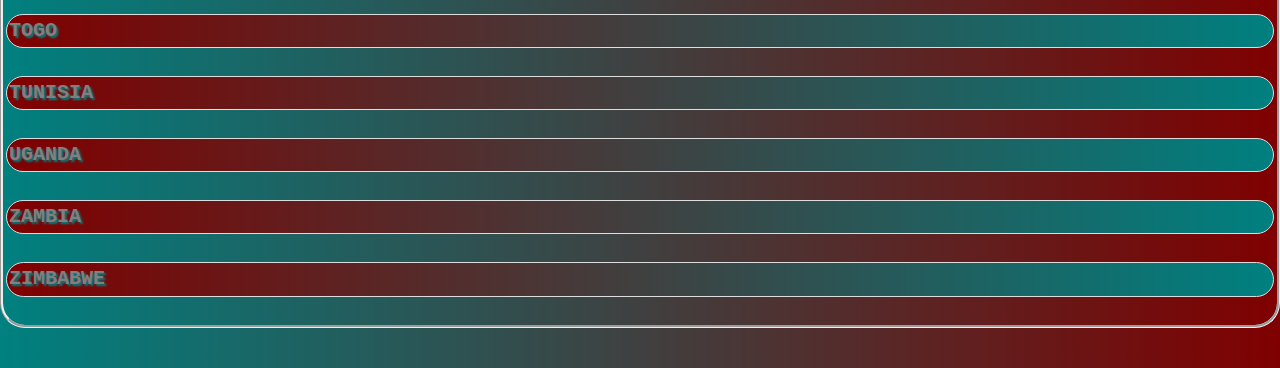
==== commit 5a1f12d5: "Add files via upload" ====
--- a/index.html
+++ b/index.html
@@ -18,6 +18,7 @@
     <link rel="icon" type="image" href="flagMap.png"/>
 	 
 	 <link rel="stylesheet" href="President.css" type="text/css"/>
+	 
 	  <link rel="stylesheet" href="bootstrap.min.css" type="text/css"/>
 	  
 	  <style>
@@ -41,11 +42,14 @@
     border-radius: 25px;
     padding: 1px;
 	 		}
+	 		h3,p{
+	 			text-align:center;
+	 		}
 </style>
 	  
  </head>
  
-	 <body >
+	 <body>
 	<nav role="navigation" class="navbar navbar-default navbar-fixed; level"> 
 <!-- Brand and toggle get grouped for better mobile display --> 
 <div class="navbar-header"> 
@@ -60,18 +64,18 @@
 <!-- Collection of nav links and other content for toggling --> 
 <div id="navbarCollapse" class="collapse navbar-collapse"> 
 <ol class="nav navbar-nav"> 
-<li><a href="file:///storage/emulated/0/Webdevelopment/myPortal/myPortal.html">
+<li><a onclick="africaOnline();">
 	<img class="picture" src="home.png"/>
 	Home</a></li>
 	
-<li><a href="file:///storage/emulated/0/Webdevelopment/about/help.html"><img class="picture" src="helpp.png"/>
+<li><a onclick="help();"><img class="picture" src="helpp.png"/>
 	Help</a></li>
 	
-<li><a href="file:///storage/emulated/0/Webdevelopment/about/about.html">	<img class="picture" src="about.png"/> About</a></li>
+<li><a onclick="about();"><img class="picture" src="about.png"/> About</a></li>
  
-<li><a href="file:///storage/emulated/0/Webdevelopment/about/contact.html"><img class="picture" src="contact.png"/> Contact</a></li>
-
-<li><a href="file:///storage/emulated/0/Webdevelopment/about/termsOfService.html">
+<li><a onclick="contact();"><img class="picture" src="contact.png"/> Contact</a></li>
+
+<li><a onclick="termsOfService();">
 	<img class="picture" src="about.png"/>  Terms of Services</a></li> 
 </ol></nav>
 
@@ -80,7 +84,29 @@
  
 <ol id = "myUL">&nbsp;
 
-	<!--redirection using open() function-->
+	<!--redirection using open()function-->
+	
+	<!--instruction modal-->
+<div id="myModalE" class="modal fade" >
+<div class="modal-dialog; modal-sm"> 
+<div class="modal-content"> 
+<div class="modal-header"> 
+<!--<button type="button" class="close" data-dismiss="modal" aria-hidden="true">&times;</button>--> 
+<h3 class="modal-title">IMPORTANT NOTICE.</h3> 
+</div> 
+<div class="modal-body; level"> 
+<p>Greetings & welcome, 27 countries are presented, the rest will follow (2024). Click randomly or guess, contact me, if you may have any information or suggestions. The information herein is after, any of these countries uttained their independence.</p> 
+
+</div> 
+<div class="modal-footer"> 
+<button type="button" class="btn btn-warning btn-sm" data-dismiss="modal">Close &times;
+</button> 
+</div> 
+</div> 
+</div> 
+</div>
+<!--instruction modal-->
+	
 <li><a onclick="algeria();">ALGERIA</a></li>&nbsp;
 
 <li><a onclick="angola();">ANGOLA</a></li>&nbsp;
@@ -101,17 +127,17 @@
 
 <li><a onclick="chad();">CHAD</a></li>&nbsp;
 
+<li><a onclick="comoros();">COMOROS</a></li>&nbsp;
+
 <li><a onclick="drc();">D.R.C.</a></li>&nbsp;
 
-<li><a onclick="republicOfCongo():">REPUBLIC OF THE CONGO</a></li>&nbsp;
-
-<li><a onclick="djibout();">DJIBOUT</a></li>&nbsp;
+<li><a onclick="djibouti();">DJIBOUTI</a></li>&nbsp;
 
 <li><a onclick="egypt();">EGYPT</a></li>&nbsp;
 
 <li><a onclick="equatorialGuinea();">EQUATORIAL GUINEA</a></li>&nbsp;
 
-<li><a onclick="eriteria();">ERITREA</a></li>&nbsp;
+<li><a onclick="eritrea();">ERITREA</a></li>&nbsp;
 
 <li><a onclick="eswatini();">ESWATINI</a></li>&nbsp;
 
@@ -127,7 +153,7 @@
 
 <li><a onclick="guineaBissau();">GUINEA BISSAU</a></li>&nbsp;
 
-<li><a onclick="ivoryCost();">IVORY COAST</a></li>&nbsp;
+<li><a onclick="ivoryCoast();">IVORY COAST</a></li>&nbsp;
 
 <li><a onclick="kenya();">KENYA</a></li>&nbsp;
 
@@ -147,7 +173,7 @@
 
 <li><a onclick="mauritius();">MAURITIUS</a></li>&nbsp;
 
-<li><a onclick="moroco();">MOROCO</a></li>&nbsp;
+<li><a onclick="morocco();">MOROCCO</a></li>&nbsp;
 
 <li><a onclick="mozambique();">MOZAMBIQUE</a></li>&nbsp;
 
@@ -157,6 +183,8 @@
 
 <li><a onclick="nigeria();">NIGERIA</a></li>&nbsp;
 
+<li><a onclick="rcongo();">REPUBLIC OF THE CONGO</a></li>&nbsp;
+
 <li><a onclick="rwanda();">RWANDA</a></li>&nbsp;
 
 <li><a onclick="saoTome();">SAO TOME & PRINCIPE</a></li>&nbsp;
@@ -165,7 +193,7 @@
 
 <li><a onclick="seychelles();">SEYCHELLES</a></li>&nbsp;
 
-<li><a onclick="sieraLeone();">SIERA LEONE</a></li>&nbsp;
+<li><a onclick="sierraLeone();">SIERRA LEONE</a></li>&nbsp;
 
 <li><a onclick="somalia();">SOMALIA</a></li>&nbsp;
 
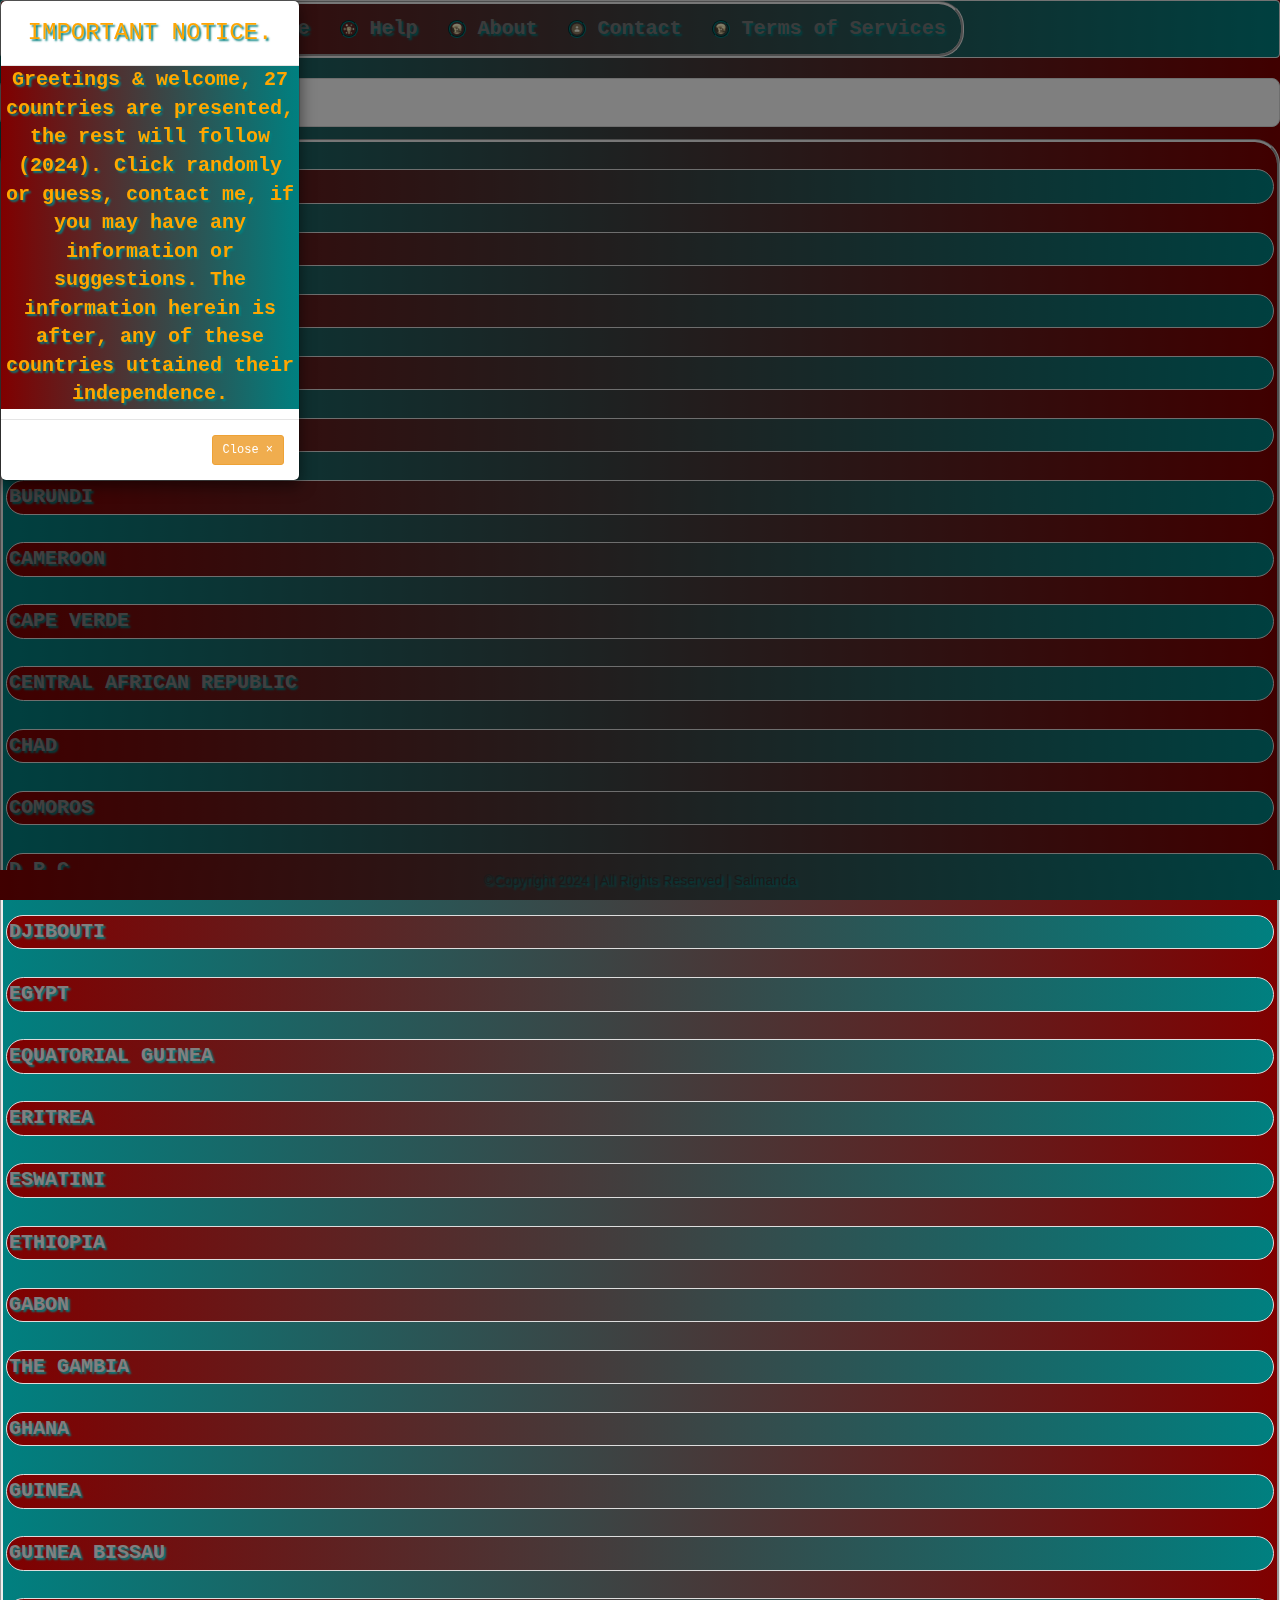
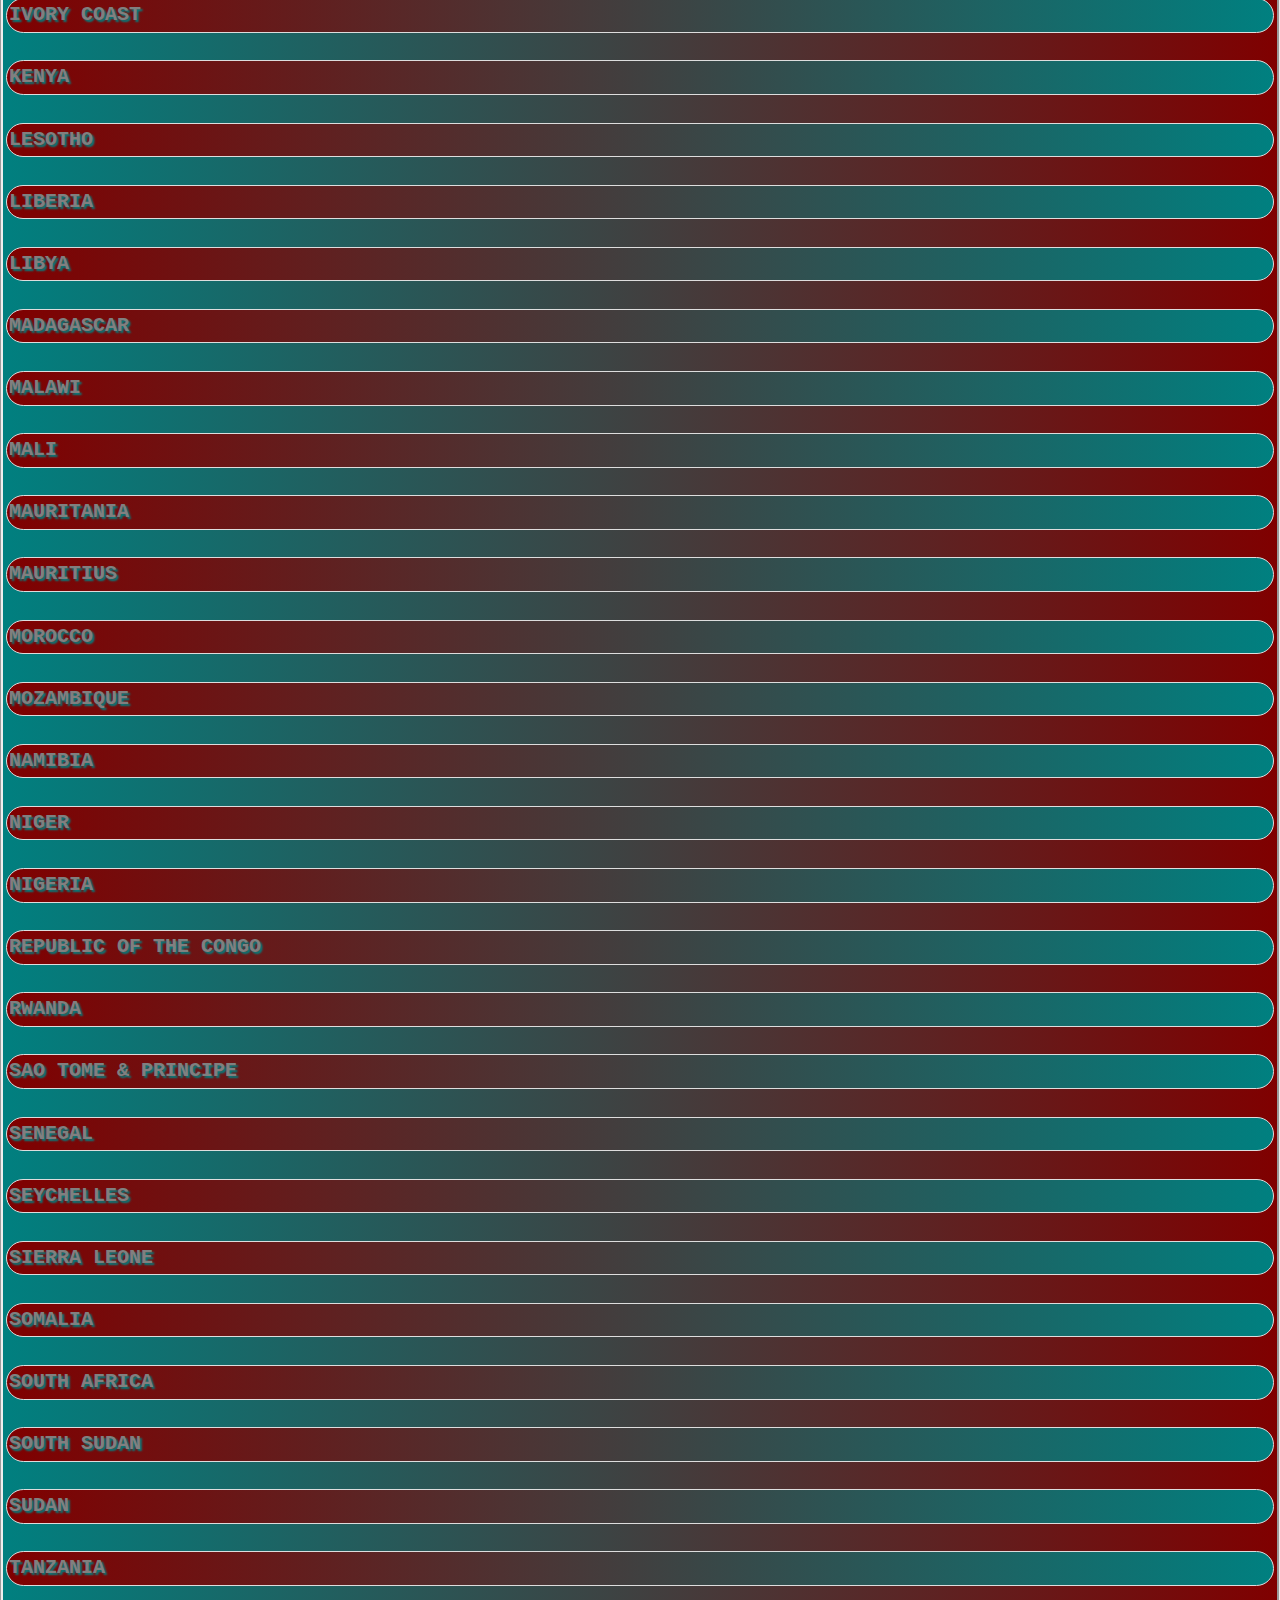
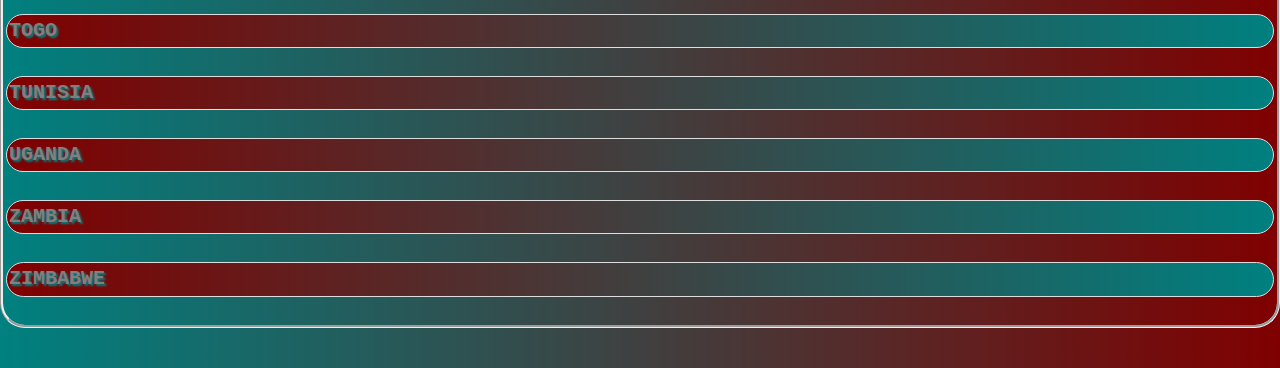
==== commit 8384ab12: "Add files via upload" ====
--- a/index.html
+++ b/index.html
@@ -75,7 +75,7 @@
  
 <li><a onclick="contact();"><img class="picture" src="contact.png"/> Contact</a></li>
 
-<li><a onclick="termsOfService();">
+<li><a onclick="Service();">
 	<img class="picture" src="about.png"/>  Terms of Services</a></li> 
 </ol></nav>
 
@@ -217,7 +217,7 @@
 <li><a onclick="zimbabwe();">ZIMBABWE</a></li>&nbsp;</ol><br>
 </div>
 
-<br><div align="center" id="footer">&copy;Copyright 2023 | All Rights Reserved | Salmanda</div>
+<br><div align="center" id="footer">&copy;Copyright 2024 | All Rights Reserved | Salmanda</div>
 
 <script src="jquery.min.js"></script> 
 <script src="bootstrap.min.js"></script> 
